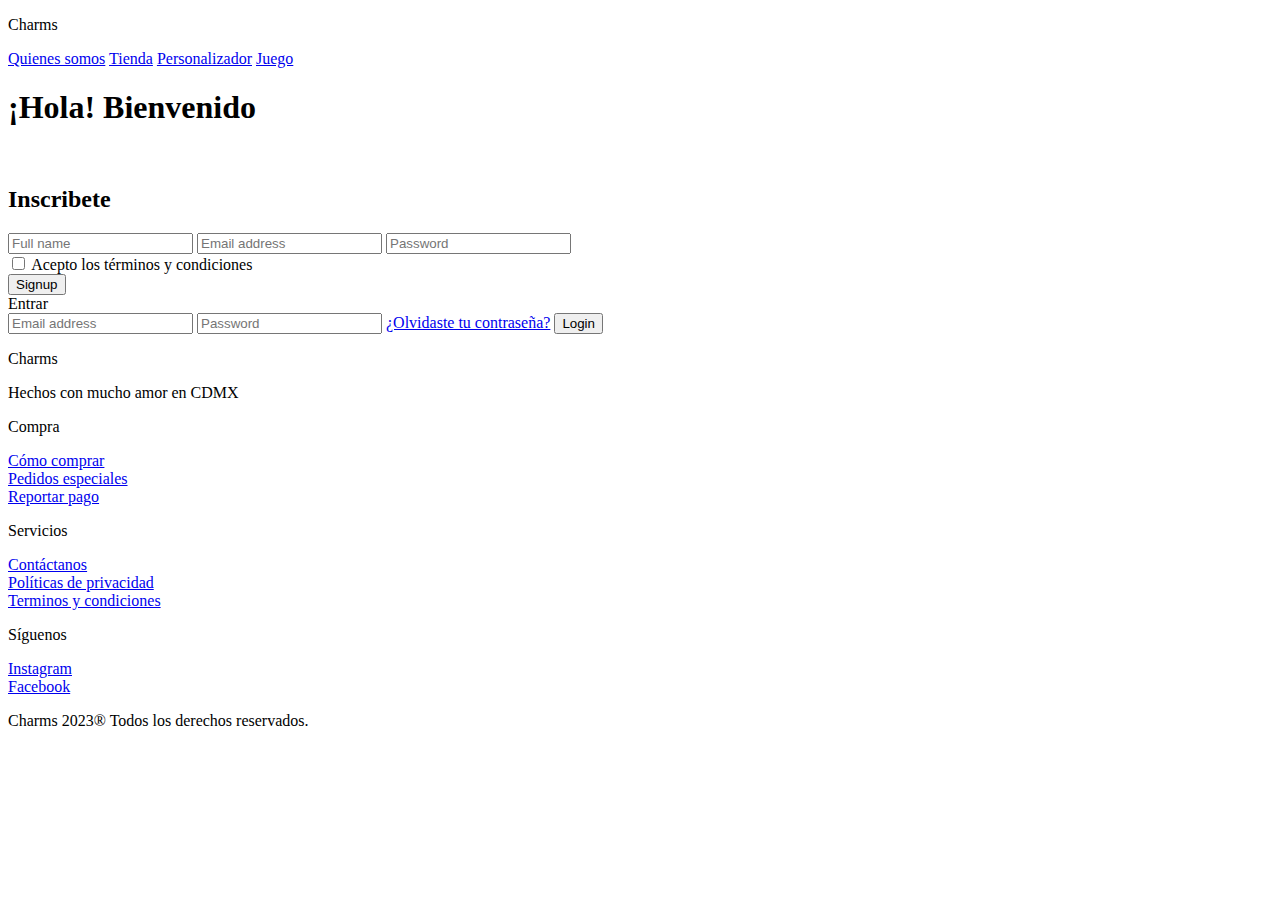
==== Inscribete.html @ 96e455e0 "Add files via upload" ====
<!doctype html>
<html lang="en">
  <head>
    <meta charset="utf-8">
    <meta name="viewport" content="width=device-width, initial-scale=1">
    <link rel="stylesheet" type="text/css" href="css/style.css">
    <link rel="preconnect" href="https://fonts.googleapis.com">
    <link rel="preconnect" href="https://fonts.gstatic.com" crossorigin>
    <link href="https://fonts.googleapis.com/css2?family=Cinzel+Decorative:wght@700&family=Laila:wght@300;600&display=swap" rel="stylesheet">
    <title>Charms</title>
  </head>
  <link href="https://cdn.jsdelivr.net/npm/bootstrap@5.2.3/dist/css/bootstrap.min.css" rel="stylesheet" integrity="sha384-rbsA2VBKQhggwzxH7pPCaAqO46MgnOM80zW1RWuH61DGLwZJEdK2Kadq2F9CUG65" crossorigin="anonymous">
  </head>
  <body>
      <header>
          <div class="container">
               <p class="logo">Charms</p>
               <nav>
                   <a href="#somos">Quienes somos</a>
                   <a href="#Colecciones">Tienda</a>
                   <a href="#">Personalizador</a>
                   <a href="#">Juego</a>
               </nav>
          </div>
     </header>


     <section id="Caracteristicas">
         <div class="container">
           <div class="texto">
              <h1>¡Hola! Bienvenido</h1>
              <br><h2><span class="color-acento">Inscribete</span></h2>
     <section class="wrapper">
      <div class="form signup">
        <form action="#">
          <input type="text" placeholder="Full name" required />
          <input type="text" placeholder="Email address" required />
          <input type="password" placeholder="Password" required />
          <div class="checkbox">
            <input type="checkbox" id="signupCheck" />
            <label for="signupCheck">Acepto los términos y condiciones</label>
          </div>
          <input type="submit" value="Signup" />
        </form>
      </div>

      <div class="form login">
        <header>Entrar</header>
        <form action="#">
          <input type="text" placeholder="Email address" required />
          <input type="password" placeholder="Password" required />
          <a href="#">¿Olvidaste tu contraseña?</a>
          <input type="submit" value="Login" />
        </form>
      </div>
           </div>    
         </div>
     </section>



     <footer>
       <div class="container-fluid">

         <div class="row p-5 pb-2 bg-dark text-white">

            <div class="col-xs-12 col-md-6 col-lg-3">
               <p class="h3">Charms</p> 
               <p class="text-white">Hechos con mucho amor en CDMX</p>
            </div>

            <div class="col-xs-12 col-md-6 col-lg-3">
               <p class="h5 mb-3">Compra</p>
               <div class="mb-2">
                  <a class="text-white text-decoration-none" href="#">Cómo comprar</a>
               </div>
               <div class="mb-2">
                  <a class="text-white text-decoration-none" href="#">Pedidos especiales</a>
               </div> 
               <div class="mb-2">
                  <a class="text-white text-decoration-none" href="#">Reportar pago</a>
               </div>
           </div>  
           <div class="col-xs-12 col-md-6 col-lg-3">
                <p class="h5 mb-3">Servicios</p>
                <div class="mb-2">
                    <a class="text-white text-decoration-none" href="#">Contáctanos</a>    
                </div>  
                <div class="mb-2">
                    <a class="text-white text-decoration-none" href="#">Políticas de privacidad</a>
                </div>
                <div class="mb-2">
                    <a class="text-white text-decoration-none" href="#">Terminos y condiciones</a>
                </div>
            </div> 
            <div class="col-xs-12 col-md-6 col-lg-3">
                <p class="h5 mb-3">Síguenos</p>
                <div class="mb-2">
                    <a class="text-white text-decoration-none" href="#">Instagram</a>
                </div>
                <div class="mb-2">
                    <a class="text-white text-decoration-none" href="#">Facebook</a>
                </div>
            </div>  

        <div class="col-xs-12 pt-4">
           <p class="text-white text-center">Charms 2023® Todos los derechos reservados. </p>
           </div>
        </div> 

     </div>                   
   </footer>
  
   <script src="https://cdn.jsdelivr.net/npm/bootstrap@5.2.3/dist/js/bootstrap.bundle.min.js" integrity="sha384-kenU1KFdBIe4zVF0s0G1M5b4hcpxyD9F7jL+jjXkk+Q2h455rYXK/7HAuoJl+0I4" crossorigin="anonymous"></script>
   <script>
        const wrapper = document.querySelector(".wrapper"),
          signupHeader = document.querySelector(".signup header"),
          loginHeader = document.querySelector(".login header");

        loginHeader.addEventListener("click", () => {
          wrapper.classList.add("active");
        });
        signupHeader.addEventListener("click", () => {
          wrapper.classList.remove("active");
        });
      </script>

  </body>
</html>
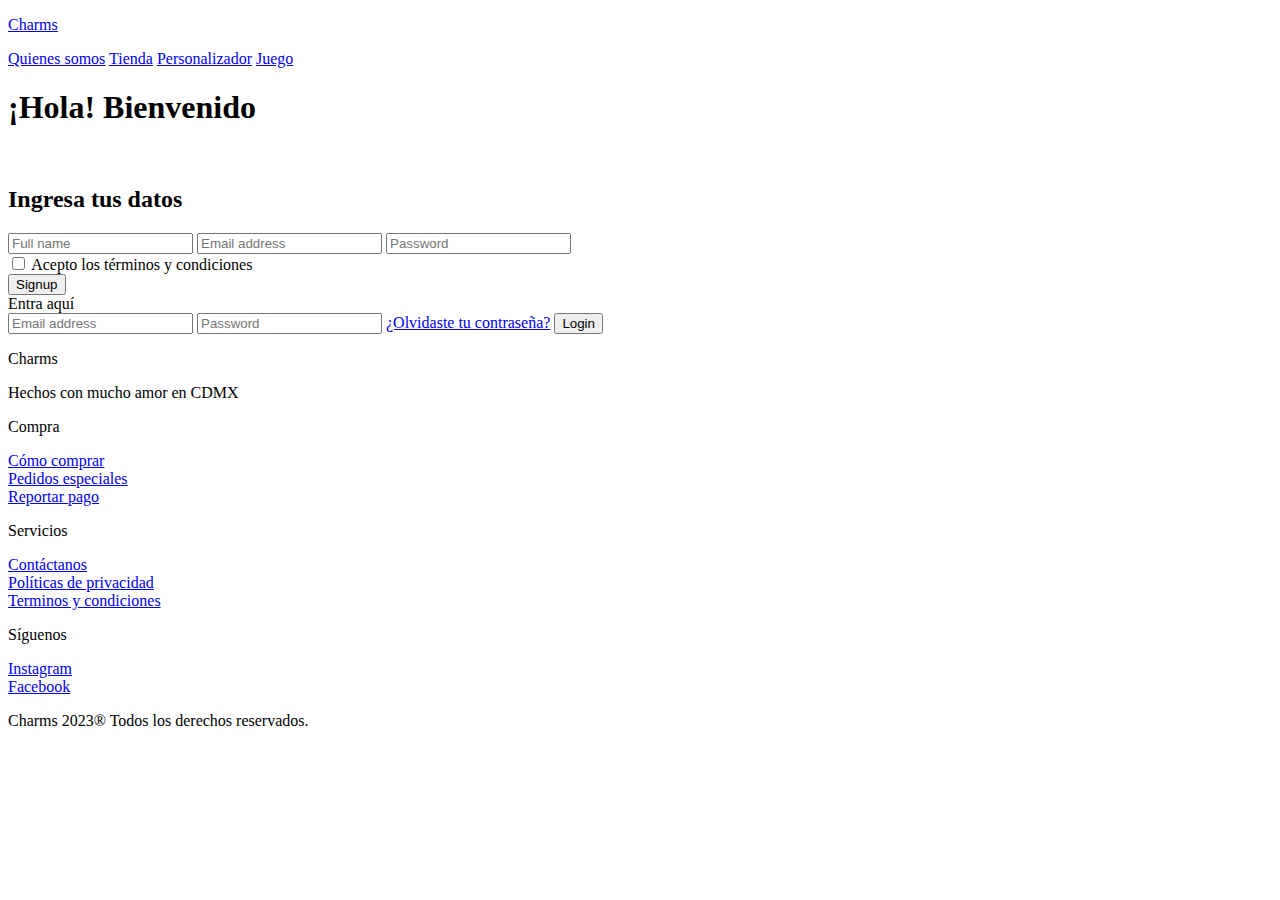
==== commit d1085fc8: "Add files via upload" ====
--- a/Inscribete.html
+++ b/Inscribete.html
@@ -14,12 +14,14 @@
   <body>
       <header>
           <div class="container">
+            <a href="Index.html">
                <p class="logo">Charms</p>
+           </a>
                <nav>
-                   <a href="#somos">Quienes somos</a>
-                   <a href="#Colecciones">Tienda</a>
-                   <a href="#">Personalizador</a>
-                   <a href="#">Juego</a>
+                  <a href="Quienes.html">Quienes somos</a>
+                   <a href="Tienda.html">Tienda</a>
+                   <a href="Personalizador.html">Personalizador</a>
+                   <a href="Juego.html">Juego</a>
                </nav>
           </div>
      </header>
@@ -29,7 +31,7 @@
          <div class="container">
            <div class="texto">
               <h1>¡Hola! Bienvenido</h1>
-              <br><h2><span class="color-acento">Inscribete</span></h2>
+              <br><h2><span class="color-acento">Ingresa tus datos</span></h2>
      <section class="wrapper">
       <div class="form signup">
         <form action="#">
@@ -45,7 +47,7 @@
       </div>
 
       <div class="form login">
-        <header>Entrar</header>
+        <header>Entra aquí</header>
         <form action="#">
           <input type="text" placeholder="Email address" required />
           <input type="password" placeholder="Password" required />
